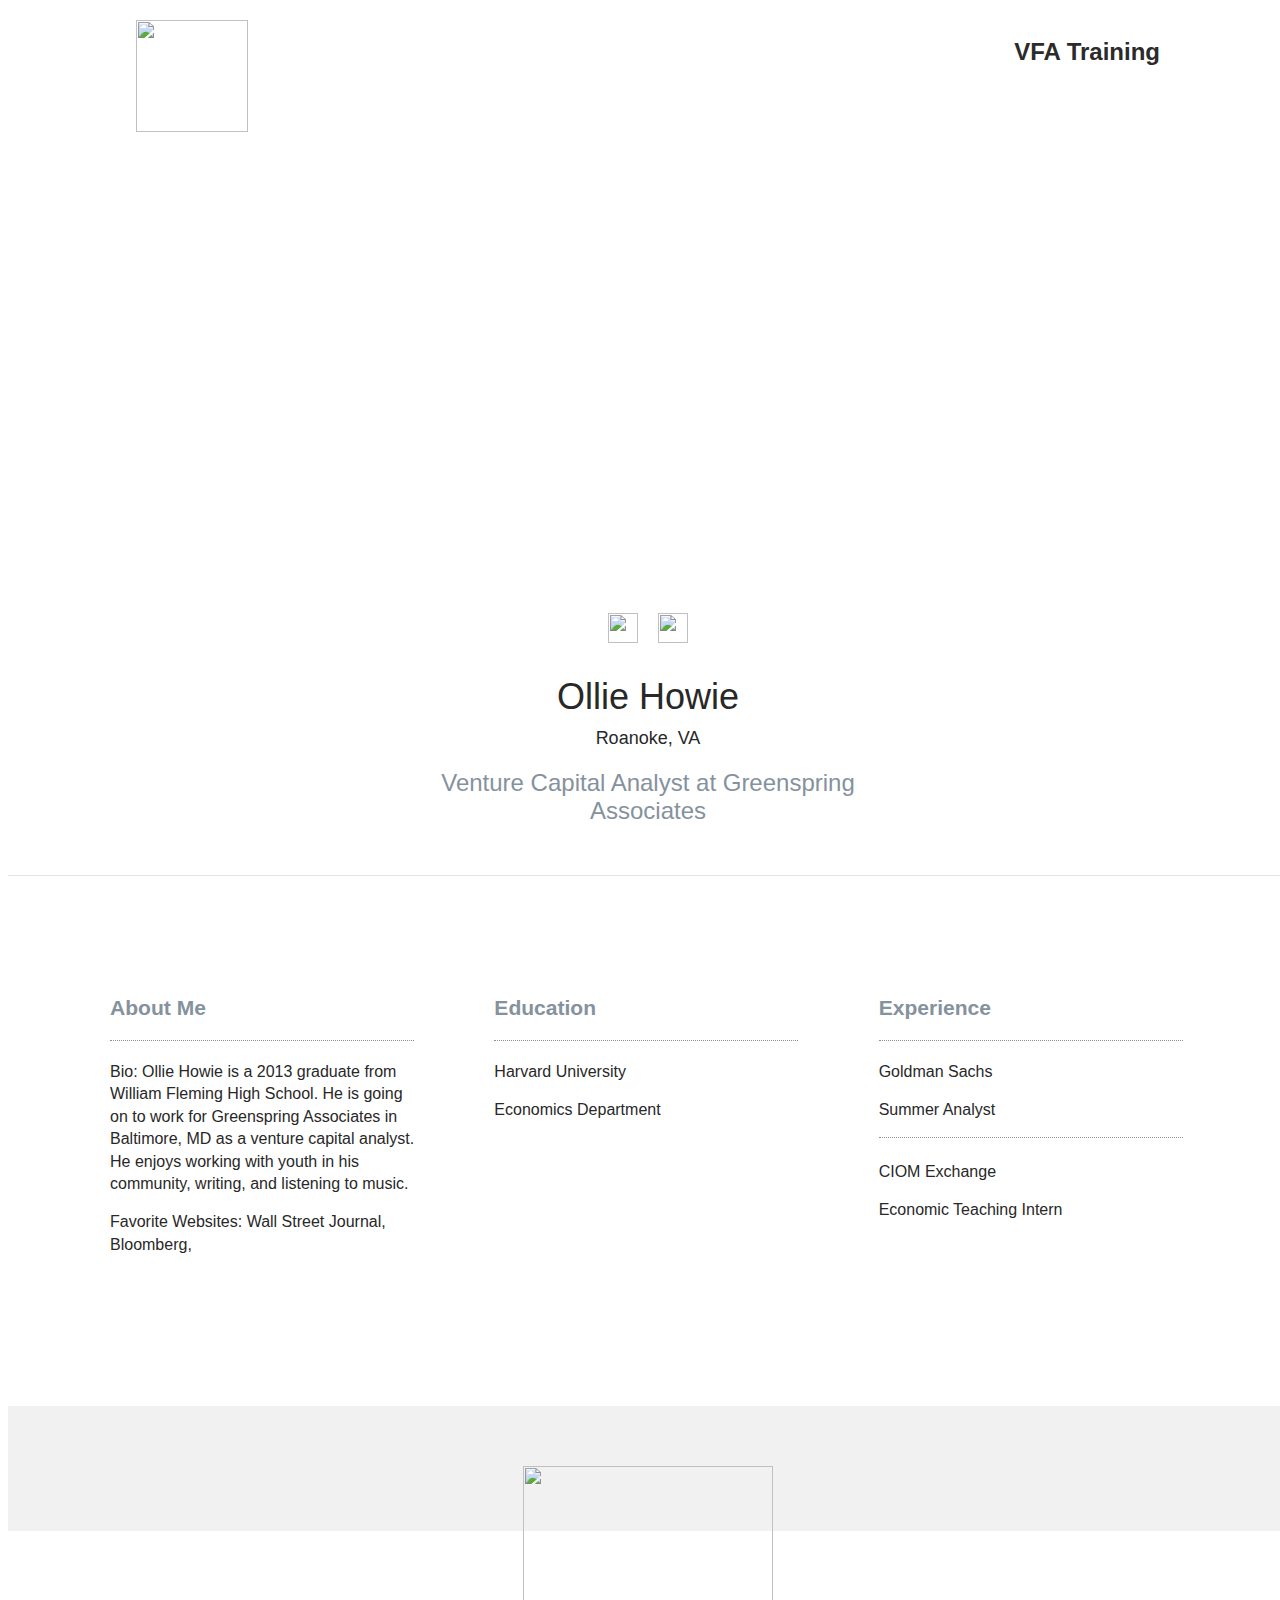
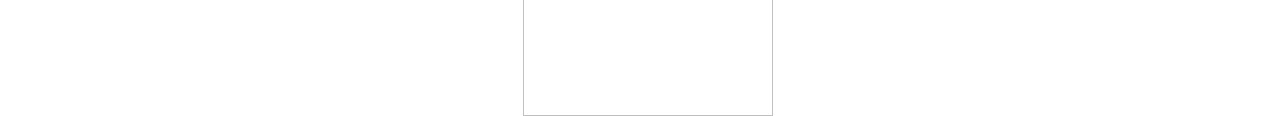
==== students/ollie.html @ 1f1b5ce0 "automatically backed up by learn" ====
<html>
  <head>
    <meta charset="utf-8"/>
    <meta name="viewport" content="width=device-width, intial-scale=1"/>
    <title>Flatiron School VFA Training</title>
    <link rel="stylesheet" href="../css/normalize.css"/>
    <link rel="stylesheet" href="../css/fonts.css"/>
    <link rel="stylesheet" href="../css/styles.css"/>
  </head>
  <body>
    <div class="main-wrapper profile">
      <header class="header">
        <a href="../index.html">
          <img class="flatiron-school-logo" src="https://s3.amazonaws.com/ironboard-learn/mailer/flatiron-school-logo.png"/>
        </a>
        <h4 class="header-text">VFA Training</h4>
      </header>
      <div class="profile-banner" id="ollie-howie-cover"></div>
      <div class="vitals-container">
        <div class="profile-photo" id="ollie-howie-card"></div>
        <div class="social-icon-container">
          <a href="https://www.linkedin.com/in/ollie-howie-1249aaa2/"><img class="social-icon" src="https://s3.amazonaws.com/learn-verified/linkedin-icon.png"/></a>
          <a href="http://www.github.com/ollieHHH"><img class="social-icon" src="https://s3.amazonaws.com/learn-verified/github-icon.png"/></a>
        </div>
        <div class="vitals-text-container">
          <h1 class="profile-name">Ollie Howie</h1>
          <h2 class="profile-location">Roanoke, VA</h2>
          <div class="profile-quote">Venture Capital Analyst at Greenspring Associates</div>
        </div>
      </div>
      <div class="details-container">
        <div class="bio-block details-block">
          <div class="bio-content content-holder">
            <div class="title-holder">
              <h3>About Me</h3>
            </div>
            <div class="description-holder">
              <p>Bio: Ollie Howie is a 2013 graduate from William Fleming High School. He is going on to work for Greenspring Associates in Baltimore, MD as a venture capital analyst. He enjoys working with youth in his community, writing, and listening to music.</p>
              <p>Favorite Websites: Wall Street Journal, Bloomberg,  </p>
            </div>
          </div>
        </div>
        <div class="education-block details-block">
          <div class="education-content content-holder">
            <div class="title-holder">
              <h3>Education</h3>
            </div>
            <div class="description-holder">
              <h4>Harvard University</h4>
              <h5>Economics Department</h5>
            </div>
          </div>
        </div>
        <div class="experience-block details-block">
          <div class="experience-content content-holder">
            <div class="title-holder">
              <h3>Experience</h3>
            </div>
            <div class="description-holder">
              <h4>Goldman Sachs</h4>
              <h5>Summer Analyst</h5>
            </div>
            <div class="description-holder">
              <h4>CIOM Exchange</h4>
              <h5>Economic Teaching Intern</h5>
            </div>
          </div>
        </div>
      </div>
      <footer class="footer">
        <img class="made-with-love" src="https://s3.amazonaws.com/learn-verified/made-with-love.png"/>
      </footer>
    </div>
  </body>
</html>
---- css/styles.css ----
/*
 * GLOBAL STYLES
 */

*, *:before, *:after {
  box-sizing: border-box;
}

html {
  font-size: 15px;
  color: #282828;
}

body {
  font-family: "GothamPro", Helvetica, Arial, sans-serif;
}

html,
body {
  width: 100vw;
  min-height: 100vh;
}

h1, h2, h3, h4, h5, h6 {
  margin: 0;
}

a {
  color: #fff;
  text-decoration: none;
}

a:visited {
  text-decoration: none;
  color: #fff;
}

.main-wrapper {
  width: 100%;
  height: 100%;
}

.header {
  position: relative;
  height: 85px;
  box-shadow: 0 5px 5px #f1f1f1;
  margin-bottom: 100px;
}

.footer {
  position: relative;
  height: 85px;
  background-color: #f1f1f1;
  margin-top: 100px;
}

.made-with-love {
  position: absolute;
  width: 250;
  left: 0;
  right: 0;
  top: 40px;
  margin: 0 auto;
}

.flatiron-school-logo {
  position: absolute;
  width: 112px;
  left: 0;
  right: 0;
  margin: 0 auto;
  top: 12px;
}

.header-text {
  display: none; /* only visible at larger breakpoints */
  position: absolute;
  top: 30px;
  font-family: "GothamPro-Bold", Helvetica, Arial, sans-serif;
  font-size: 24px;
  color: #2B2B2B;
}

/*
 * INDEX.HTML STYLES
 */

.roster-text-container {
  margin: 0 auto 100px;
  text-align: center;
  width: 100%;
  max-width: 1000px;
}

.roster-text-container h1 {
  font-family: "GothamPro-Bold", Helvetica, Arial, sans-serif;
  font-size: 24px;
  color: #63bedc;
  margin-bottom: 5px;
}

.roster-text-container h2 {
  width: 75%;
  margin: 0 auto;
  font-family: "GothamPro-Light", Helvetica, Arial, sans-serif;
  font-size: 24px;
  font-weight: normal;
  line-height: 1.2em;
}

.roster-cards-container {
  max-width: 1000px;
  width: 100%;
  margin: 0 auto;
}

.student-card {
  position: relative;
  background-image: url("https://learn-verified.s3.amazonaws.com/profile-photo-placeholder.png");
  background-position: center;
  background-size: cover;
  background-repeat: no-repeat;
  max-width: 305px;
  min-height: 400px;
  margin: 20px auto;
  border-radius: 5px;
}

.student-card:before {
  content: "";
  position: absolute;
  top: 0;
  bottom: 0;
  right: 0;
  left: 0;
  background-image: linear-gradient(to top, #000, rgba(0, 0, 0, .0) 50%);
  border-radius: 5px;
}

.student-card a {
  position: relative;
  display: block;
  height: 400px;
}

.view-profile-div {
  position: absolute;
  bottom: 0;
  width: 100%;
  height: 80px;
  background-color: #63bedc;
  border-radius: 0 0 5px 5px;
  display: none;
  text-align: center;
}

.view-profile-text {
  font-family: "GothamPro-Bold", Helvetica, Arial, sans-serif;
  font-size: 16px;
  font-weight: normal;
  text-transform: uppercase;
  color: #fff;
  text-align: center;
  margin-top: 30px;
}

.card-text-container {
  text-align: center;
  position: absolute;
  bottom: 30px;
  left: 0;
  right: 0;
  margin: 0 auto;
}

.student-name {
  font-family: "GothamPro", Helvetica, Arial, sans-serif;
  font-size: 20px;
  font-weight: normal;
  margin-bottom: 2px;
  color: #fff;
}

.student-location {
  font-family: "GothamPro-Light", Helvetica, Arial, sans-serif;
  font-size: 14px;
  margin: 0;
  color: #888;
}

/*
 * PROFILE.HTML STYLES
 */

.profile .header {
  margin: 0;
  box-shadow: none;
}

.profile-banner {
  height: 410px;
 background-image: url("https://learn-verified.s3.amazonaws.com/banner-photo-placeholder.png");
  background-position: center;
  background-size: cover;
  background-repeat: no-repeat;
}

.vitals-container {
  position: relative;
  min-height: 360px;
  padding-bottom: 50px;
  border-bottom: 1px solid #e4e4e4;
}

.social-icon-container {
  width: 200px;
  margin: 0 auto;
  padding-top: 110px;
  text-align: center;
}

.social-icon {
  width: 30px;
  height: 30px;
  margin: 0 8px;
}

.profile-photo {
 background-image: url("https://learn-verified.s3.amazonaws.com/profile-photo-placeholder.png");
  background-position: center;
  background-size: cover;
  background-repeat: no-repeat;
  position: absolute;
  height: 190px;
  width: 190px;
  top: -110px;
  left: 0;
  right: 0;
  margin: 0 auto;
  border-radius: 100px;
}

.vitals-text-container {
  width: 100%;
  text-align: center;
  margin-top: 30px;
}

.profile-name,
.profile-location {
  font-weight: normal;
}

.profile-name {
  font-size: 36px;
  margin-bottom: 10px;
}

.profile-location {
  font-size: 18px;
  margin-bottom: 20px;
}

.profile-quote {
  font-family: "GothamPro-Light", Helvetica, Arial, sans-serif;
  font-size: 24px;
  color: #85929d;
  width: 75%;
  margin: 0 auto;
}

.details-container {
  width: 100%;
  max-width: 1200px;
  min-height: 350px;
  margin: 80px auto 0;
}

.details-block {
  width: 80%;
  margin: 0 auto;
}

.title-holder {
  font-family: "GothamPro-Bold", Helvetica, Arial, sans-serif;
  font-size: 18px;
  font-weight: normal;
  color: #85929d;
  border-bottom: 1px dotted #85929d;
  padding-bottom: 20px;
  margin-bottom: 20px;
  margin-top: 40px;
}

.description-holder {
  font-family: "GothamPro-Light", Helvetica, Arial, sans-serif;
  font-size: 16px;
  font-weight: normal;
  line-height: 1.4em;
}

.description-holder h4 {
  font-family: "GothamPro-Medium", Helvetica, Arial, sans-serif;
  font-size: 16px;
  font-weight: normal;
  padding-bottom: 8px;
  margin: 8px 0;
}

.description-holder h5 {
  font-size: 16px;
  font-weight: normal;
}

.education-content div:nth-child(3),
.experience-content div:nth-child(3) {
  padding-top: 15px;
  margin-top: 15px;
  border-top: 1px dotted #85929d;
}

/*
 * STUDENT IMAGE STYLES
 */

#joe-burgess-card {
 background-image: url("https://learn-verified.s3.amazonaws.com/joe-burgess.jpeg");
}

#joe-burgess-cover {
 background-image: url("https://learn-verified.s3.amazonaws.com/joe-burgess-cover.png");
}

#mathieu-balez-cover {
 background-image: url("https://learn-verified.s3.amazonaws.com/mathieu-balez-cover.jpeg");
}

#mathieu-balez-card {
 background-image: url("https://learn-verified.s3.amazonaws.com/mathieu-balez.jpeg");
}

#diane-vu-cover {
 background-image: url("https://learn-verified.s3.amazonaws.com/diane-vu-cover.jpg");
}

#diane-vu-card {
 background-image: url("https://learn-verified.s3.amazonaws.com/diane-vu.jpg");
}

/* TODO: Add your partner's image styles

#firstname-lastname-cover {
  background-image: url("link to imgur cover photo");
}*/
#ollie-howie-cover {
 background-image: url("https://i.imgur.com/VOip7Xo.png");
}
#ollie-howie-card {
 background-image: url("https://i.imgur.com/R0IUsb1.jpg");
}

/*
#firstname-lastname-card {
  background-image: url("link to imgur card photo");
}
*/


/*
 * MEDIA QUERIES
 */

@media only screen and (min-width: 480px) {
  /* index.html */
  .flatiron-school-logo {
    left: 10%;
    margin: 0;
  }
  .header-text {
    right: 10%;
    display: block;
  }
  .roster-text-container h1 {
    font-size: 32px;
  }
  .roster-text-container h2 {
    font-size: 32px;
    width: 80%;
  }
  .student-card:hover .view-profile-div {
    display: block;
    z-index: 900;
  }
  .footer {
    height: 125px;
  }
  .made-with-love {
    top: 60px;
  }

  /* profile.html */
  .profile-quote {
    width: 80%;
  }
}

@media only screen and (min-width: 700px) {
  /* index.html */
  .roster-text-container h1 {
    font-size: 40px;
  }
  .roster-text-container h2 {
    font-size: 40px;
    width: 80%;
  }
  .roster-cards-container {
    width: 650px;
  }
  .student-card {
    display: inline-block;
    width: 305px;
  }
  .student-card:nth-of-type(odd) {
    margin-right: 35px;
  }

  /* profile.html */
  .profile-quote {
    width: 70%;
  }
}

@media only screen and (min-width: 1050px) {
  /* index.html */
  .roster .header {
    margin-bottom: 150px;
  }
  .roster-text-container h1 {
    font-size: 48px;
  }
  .roster-text-container h2 {
    font-size: 48px;
    width: 70%;
  }
  .roster-cards-container {
    width: 1000px;
  }
  .student-card:nth-of-type(3n) {
    margin-right: 0;
  }
  .student-card:not(:nth-of-type(3n)) {
    margin-right: 38px;
  }

  /* profile.html */
  .profile-header {
    margin-bottom: 0;
  }

  .profile-quote {
    width: 40%;
  }

  .details-container {
    width: 90%;
    position: relative;
  }

  .details-block {
    display: inline-block;
    width: 33%;
  }

  .bio-block, .education-block, .experience-block {
    position: relative;
    vertical-align: top;
  }

  .content-holder {
    width: 80%;
    margin: 0 auto;
  }
}


/*
 * CLEARFIX HACK
 */

.clearfix:before,
.clearfix:after {
    content: " ";
    display: table;
}

.clearfix:after {
    clear: both;
}
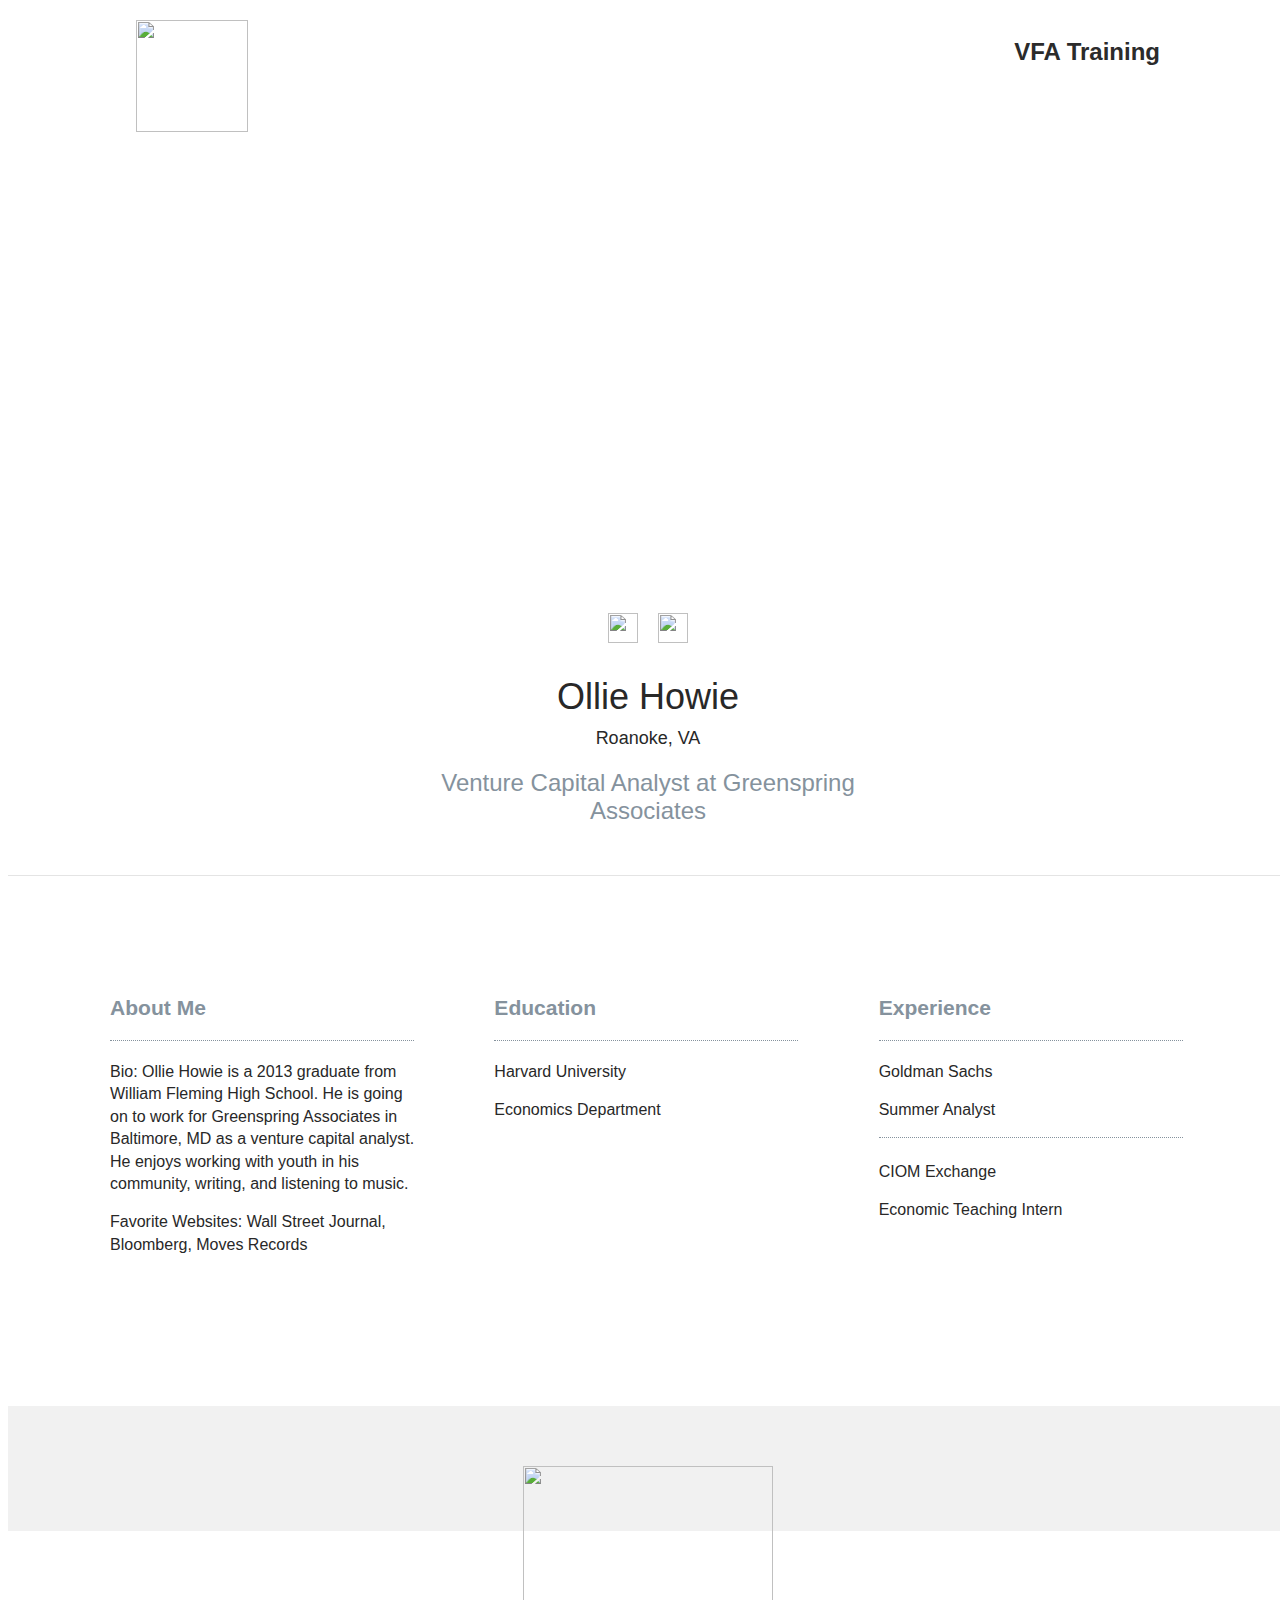
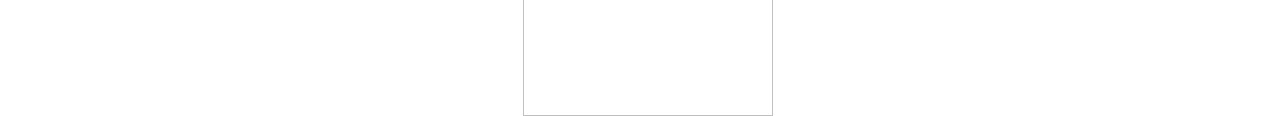
==== commit b83e2a1a: "automatically backed up by learn" ====
--- a/students/ollie.html
+++ b/students/ollie.html
@@ -36,7 +36,7 @@
             </div>
             <div class="description-holder">
               <p>Bio: Ollie Howie is a 2013 graduate from William Fleming High School. He is going on to work for Greenspring Associates in Baltimore, MD as a venture capital analyst. He enjoys working with youth in his community, writing, and listening to music.</p>
-              <p>Favorite Websites: Wall Street Journal, Bloomberg,  </p>
+              <p>Favorite Websites: Wall Street Journal, Bloomberg, Moves Records</p>
             </div>
           </div>
         </div>
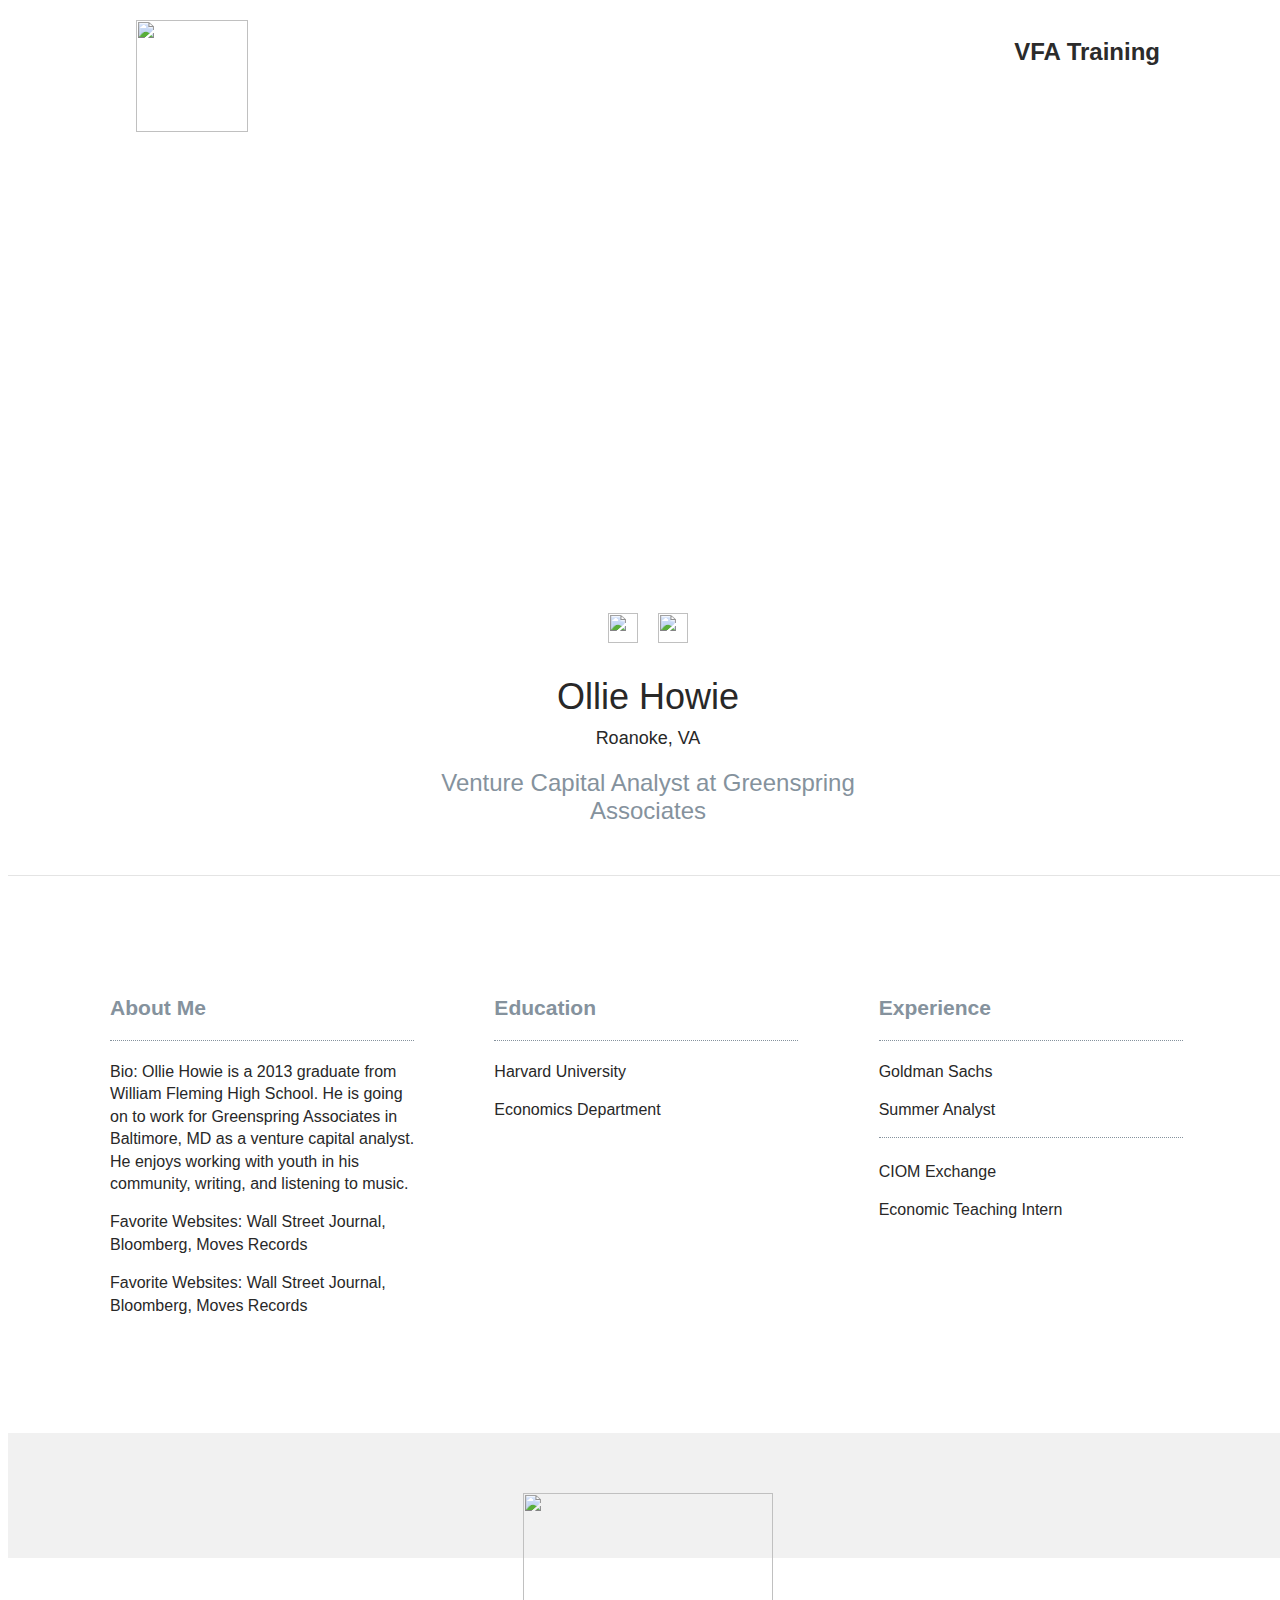
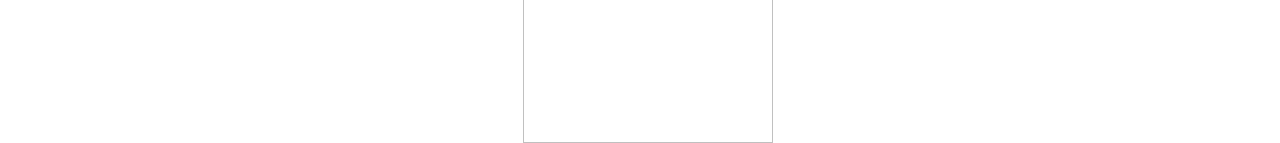
==== commit 44998bbd: "automatically backed up by learn" ====
--- a/students/ollie.html
+++ b/students/ollie.html
@@ -37,6 +37,7 @@
             <div class="description-holder">
               <p>Bio: Ollie Howie is a 2013 graduate from William Fleming High School. He is going on to work for Greenspring Associates in Baltimore, MD as a venture capital analyst. He enjoys working with youth in his community, writing, and listening to music.</p>
               <p>Favorite Websites: Wall Street Journal, Bloomberg, Moves Records</p>
+              <p>Favorite Websites: Wall Street Journal, Bloomberg, Moves Records</p>
             </div>
           </div>
         </div>
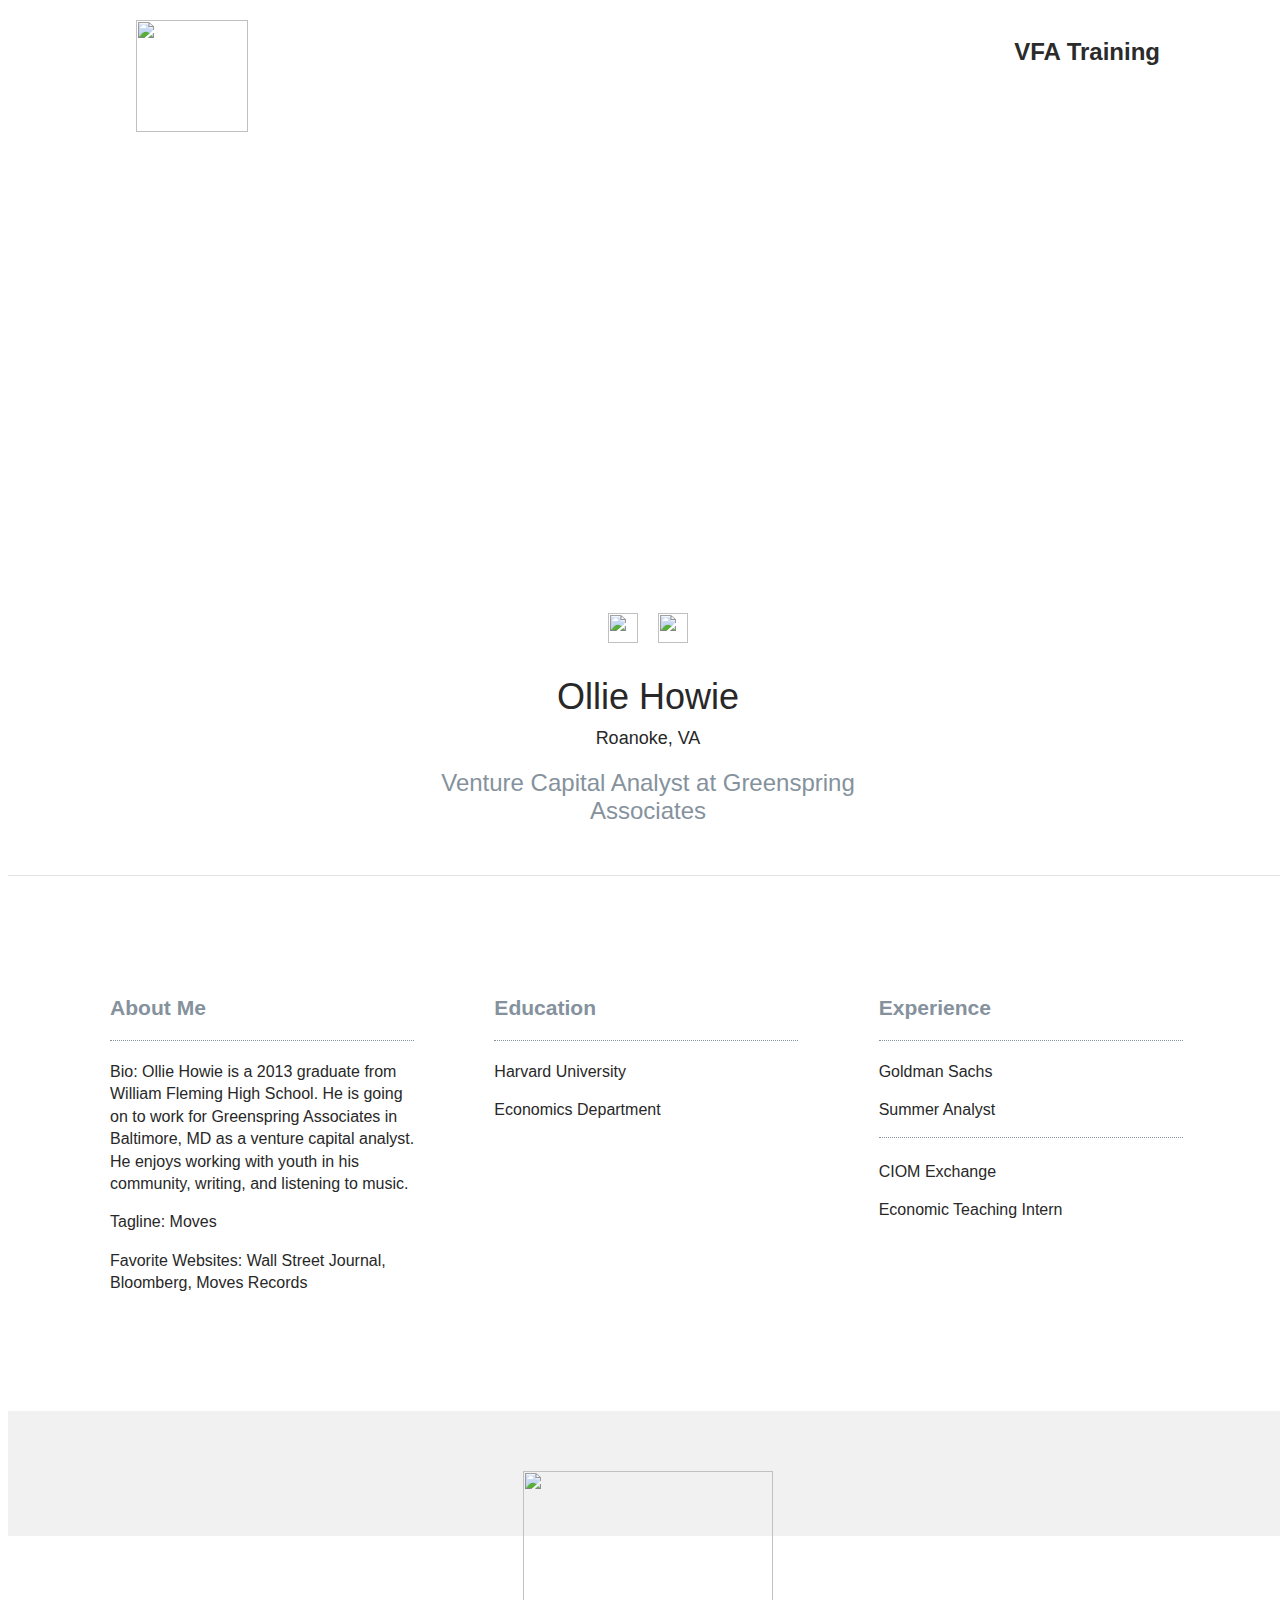
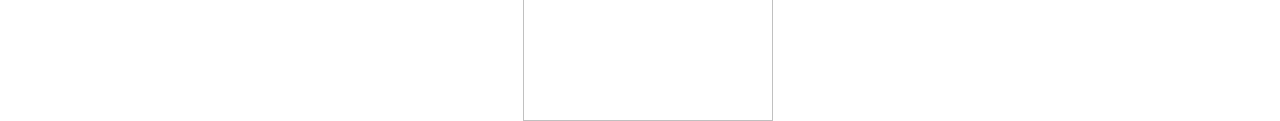
==== commit 17fa5d66: "automatically backed up by learn" ====
--- a/students/ollie.html
+++ b/students/ollie.html
@@ -36,7 +36,7 @@
             </div>
             <div class="description-holder">
               <p>Bio: Ollie Howie is a 2013 graduate from William Fleming High School. He is going on to work for Greenspring Associates in Baltimore, MD as a venture capital analyst. He enjoys working with youth in his community, writing, and listening to music.</p>
-              <p>Favorite Websites: Wall Street Journal, Bloomberg, Moves Records</p>
+              <p>Tagline: Moves</p>
               <p>Favorite Websites: Wall Street Journal, Bloomberg, Moves Records</p>
             </div>
           </div>
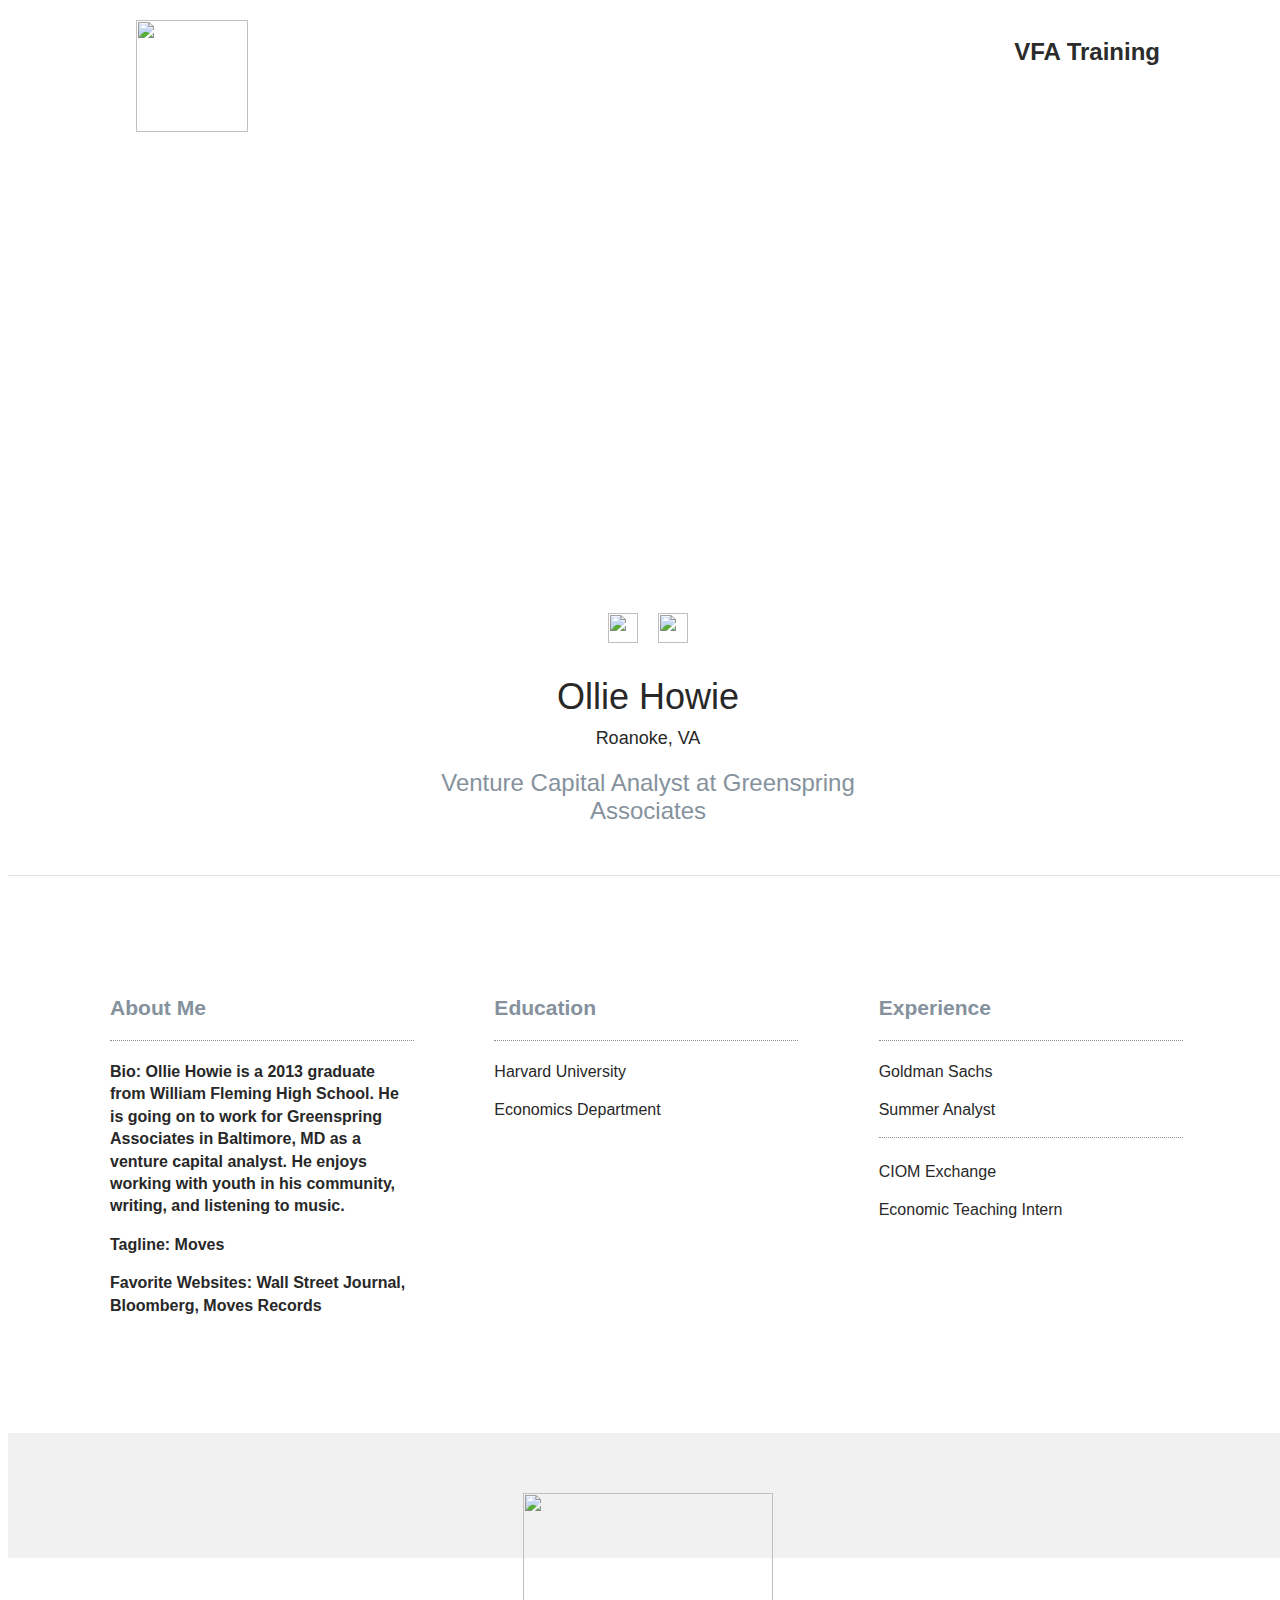
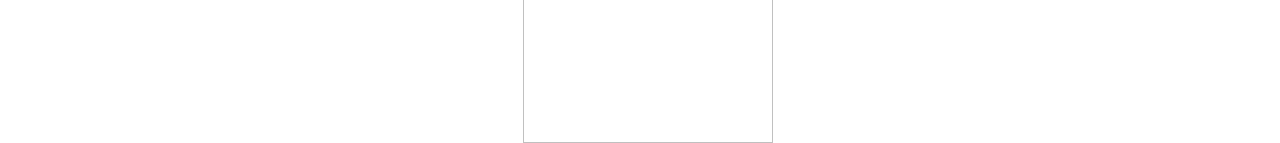
==== commit 8e815652: "automatically backed up by learn" ====
--- a/students/ollie.html
+++ b/students/ollie.html
@@ -35,9 +35,9 @@
               <h3>About Me</h3>
             </div>
             <div class="description-holder">
-              <p>Bio: Ollie Howie is a 2013 graduate from William Fleming High School. He is going on to work for Greenspring Associates in Baltimore, MD as a venture capital analyst. He enjoys working with youth in his community, writing, and listening to music.</p>
-              <p>Tagline: Moves</p>
-              <p>Favorite Websites: Wall Street Journal, Bloomberg, Moves Records</p>
+              <p><strong>Bio<strong>: Ollie Howie is a 2013 graduate from William Fleming High School. He is going on to work for Greenspring Associates in Baltimore, MD as a venture capital analyst. He enjoys working with youth in his community, writing, and listening to music.</p>
+              <p><strong>Tagline:</strong> Moves</p>
+              <p><strong>Favorite Websites:</strong> Wall Street Journal, Bloomberg, Moves Records</p>
             </div>
           </div>
         </div>
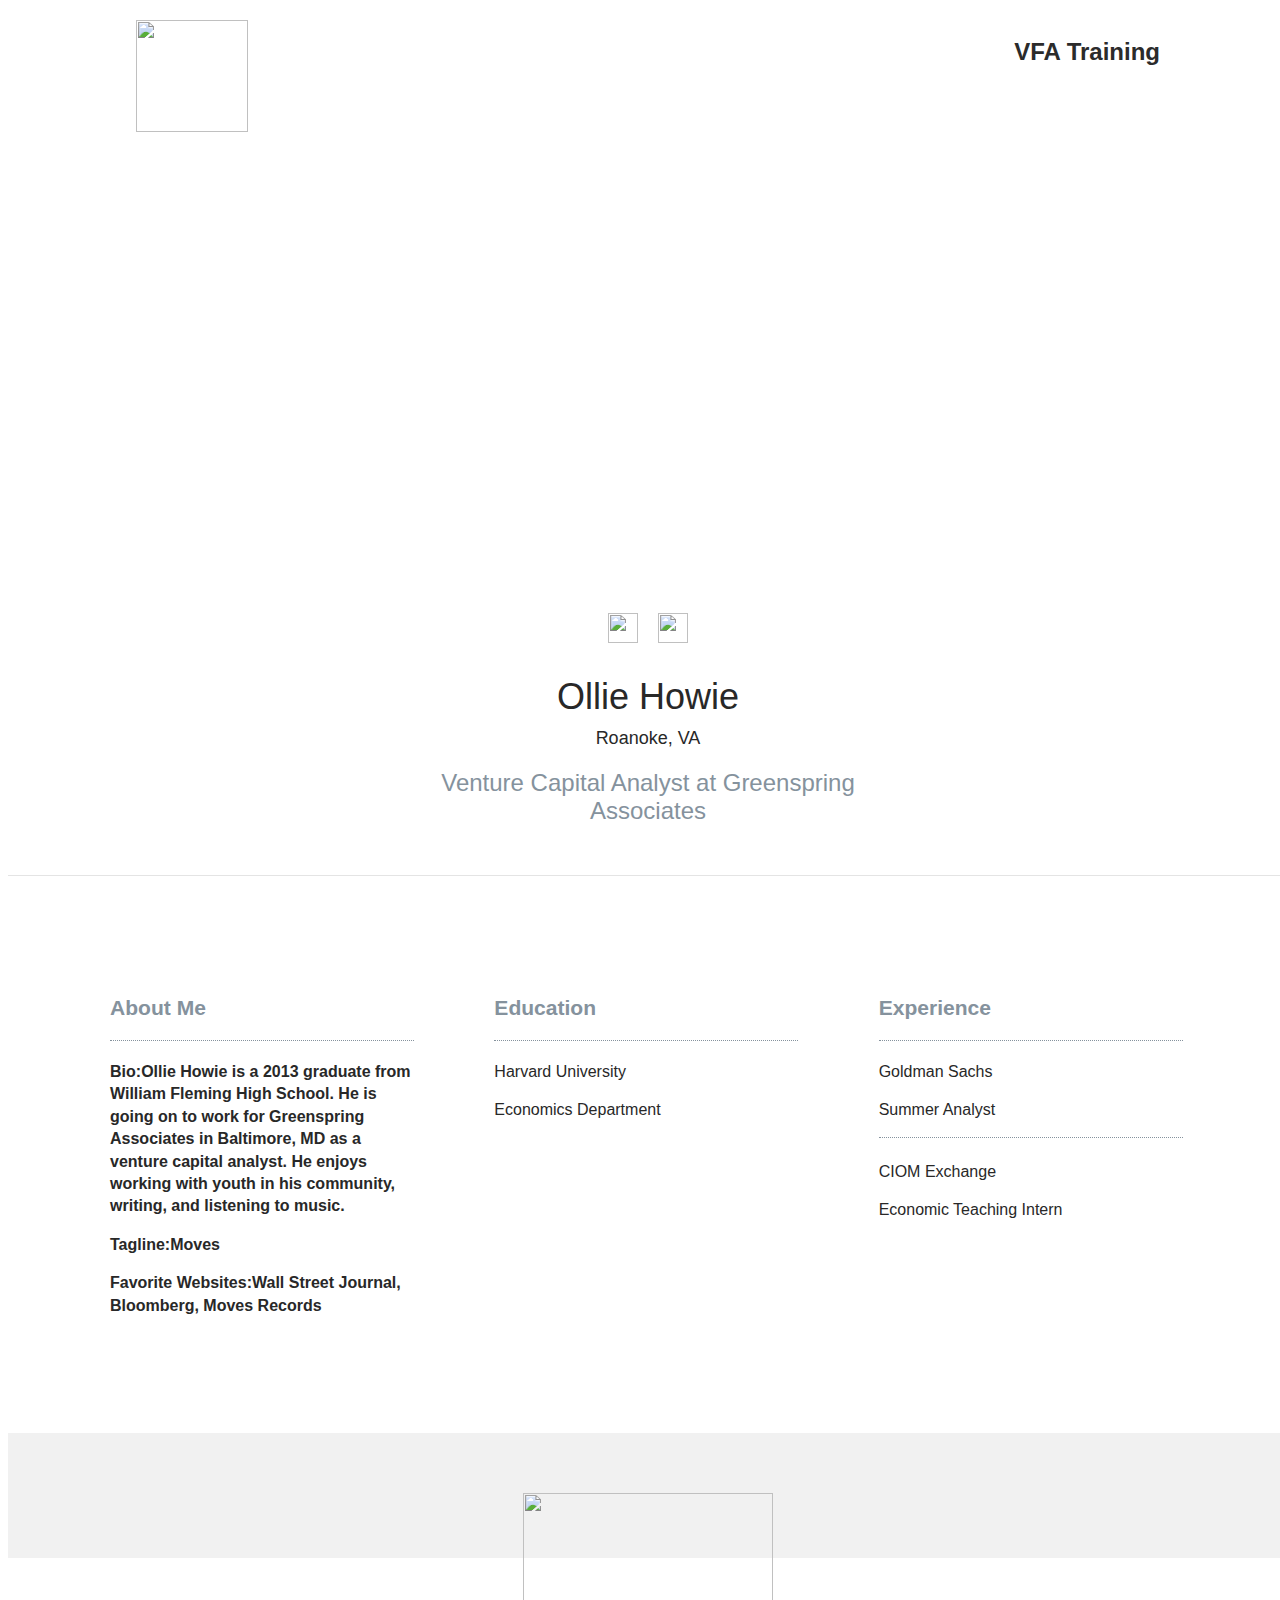
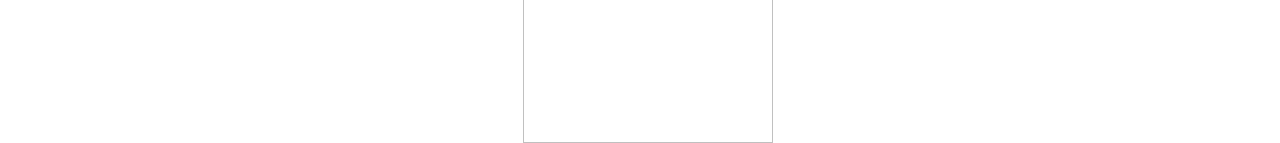
==== commit 6ca3bf74: "automatically backed up by learn" ====
--- a/students/ollie.html
+++ b/students/ollie.html
@@ -35,9 +35,9 @@
               <h3>About Me</h3>
             </div>
             <div class="description-holder">
-              <p><strong>Bio<strong>: Ollie Howie is a 2013 graduate from William Fleming High School. He is going on to work for Greenspring Associates in Baltimore, MD as a venture capital analyst. He enjoys working with youth in his community, writing, and listening to music.</p>
-              <p><strong>Tagline:</strong> Moves</p>
-              <p><strong>Favorite Websites:</strong> Wall Street Journal, Bloomberg, Moves Records</p>
+              <p><strong>Bio:<strong>Ollie Howie is a 2013 graduate from William Fleming High School. He is going on to work for Greenspring Associates in Baltimore, MD as a venture capital analyst. He enjoys working with youth in his community, writing, and listening to music.</p>
+              <p><strong>Tagline:</strong>Moves</p>
+              <p><strong>Favorite Websites:</strong>Wall Street Journal, Bloomberg, Moves Records</p>
             </div>
           </div>
         </div>
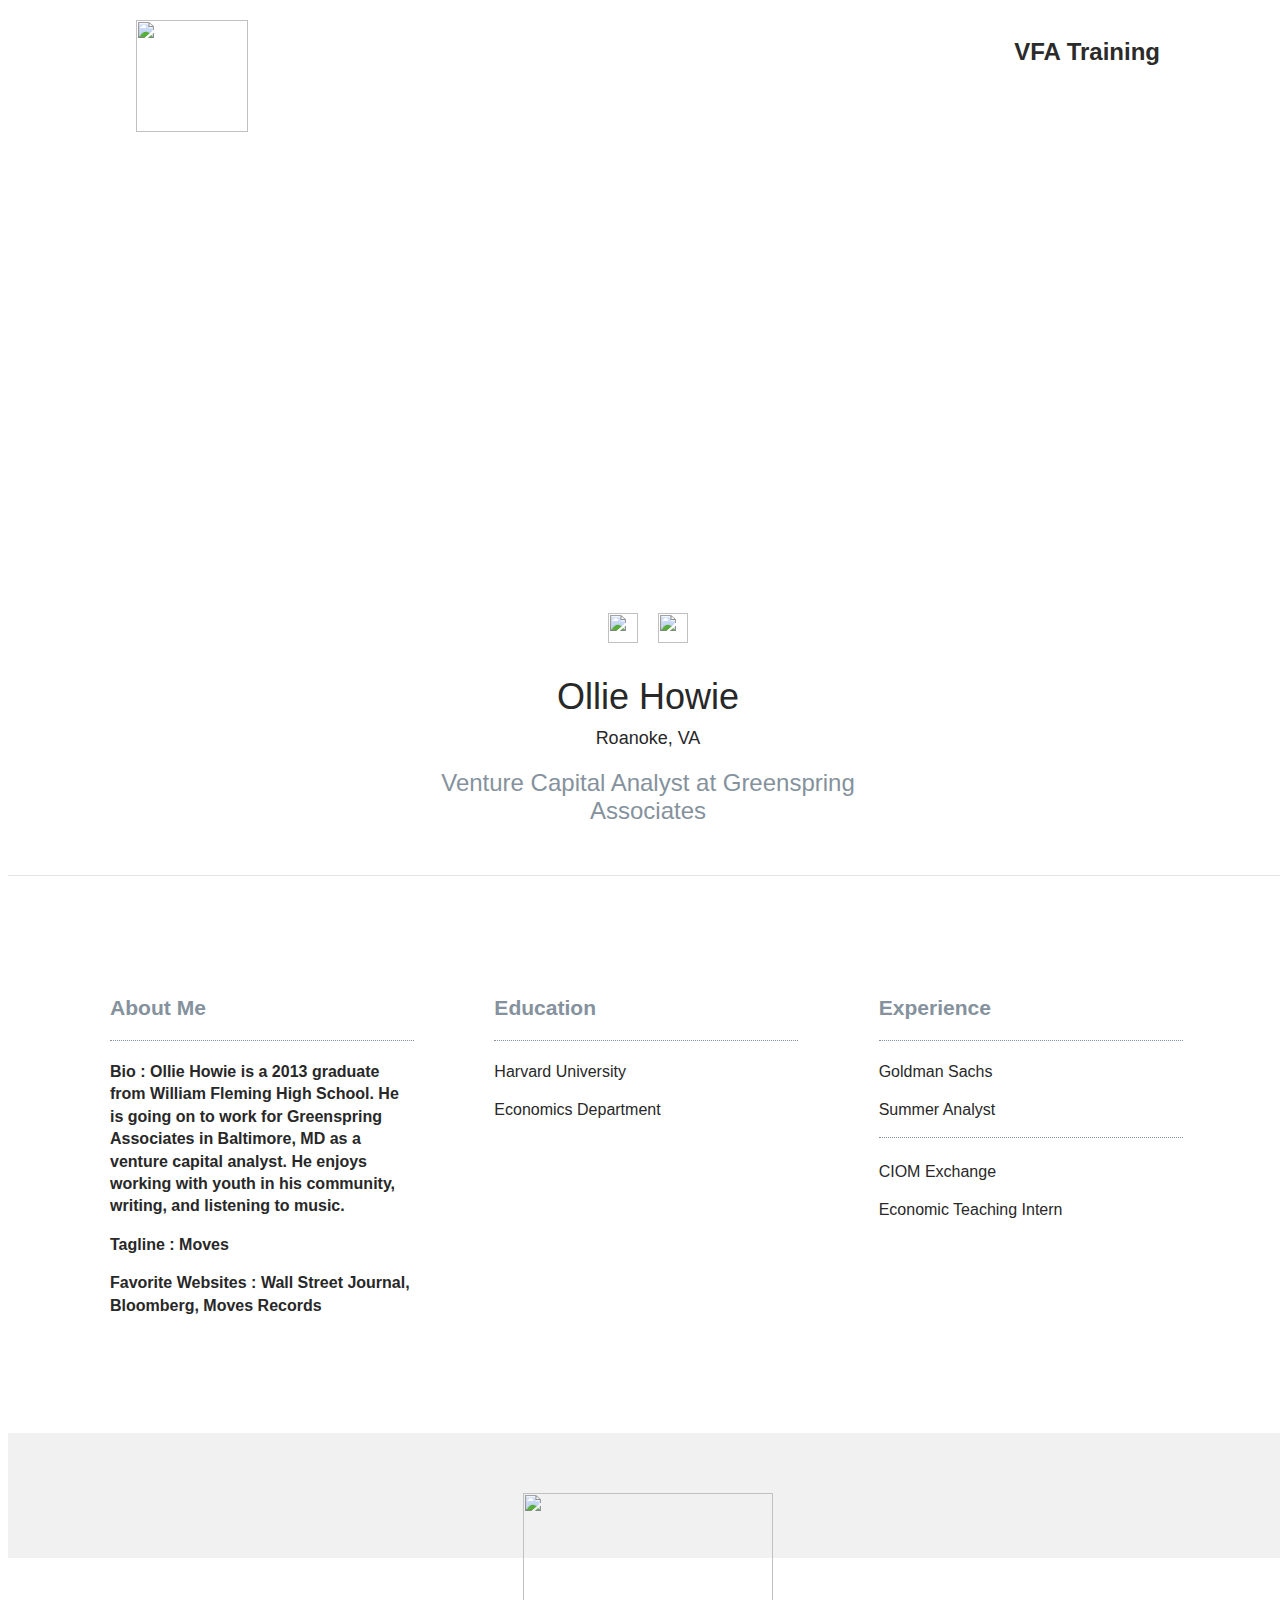
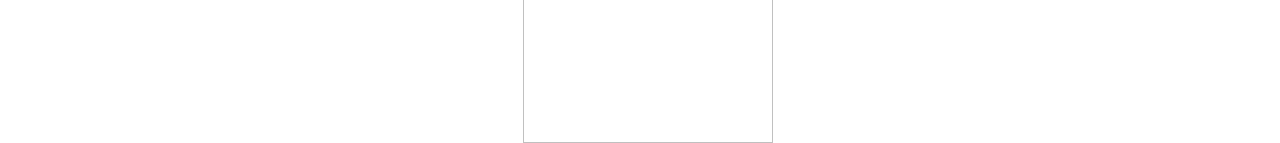
==== commit b2ac09c9: "automatically backed up by learn" ====
--- a/students/ollie.html
+++ b/students/ollie.html
@@ -35,9 +35,9 @@
               <h3>About Me</h3>
             </div>
             <div class="description-holder">
-              <p><strong>Bio:<strong>Ollie Howie is a 2013 graduate from William Fleming High School. He is going on to work for Greenspring Associates in Baltimore, MD as a venture capital analyst. He enjoys working with youth in his community, writing, and listening to music.</p>
-              <p><strong>Tagline:</strong>Moves</p>
-              <p><strong>Favorite Websites:</strong>Wall Street Journal, Bloomberg, Moves Records</p>
+              <p><strong>Bio : <strong>Ollie Howie is a 2013 graduate from William Fleming High School. He is going on to work for Greenspring Associates in Baltimore, MD as a venture capital analyst. He enjoys working with youth in his community, writing, and listening to music.</p>
+              <p><strong>Tagline : </strong>Moves</p>
+              <p><strong>Favorite Websites : </strong>Wall Street Journal, Bloomberg, Moves Records</p>
             </div>
           </div>
         </div>
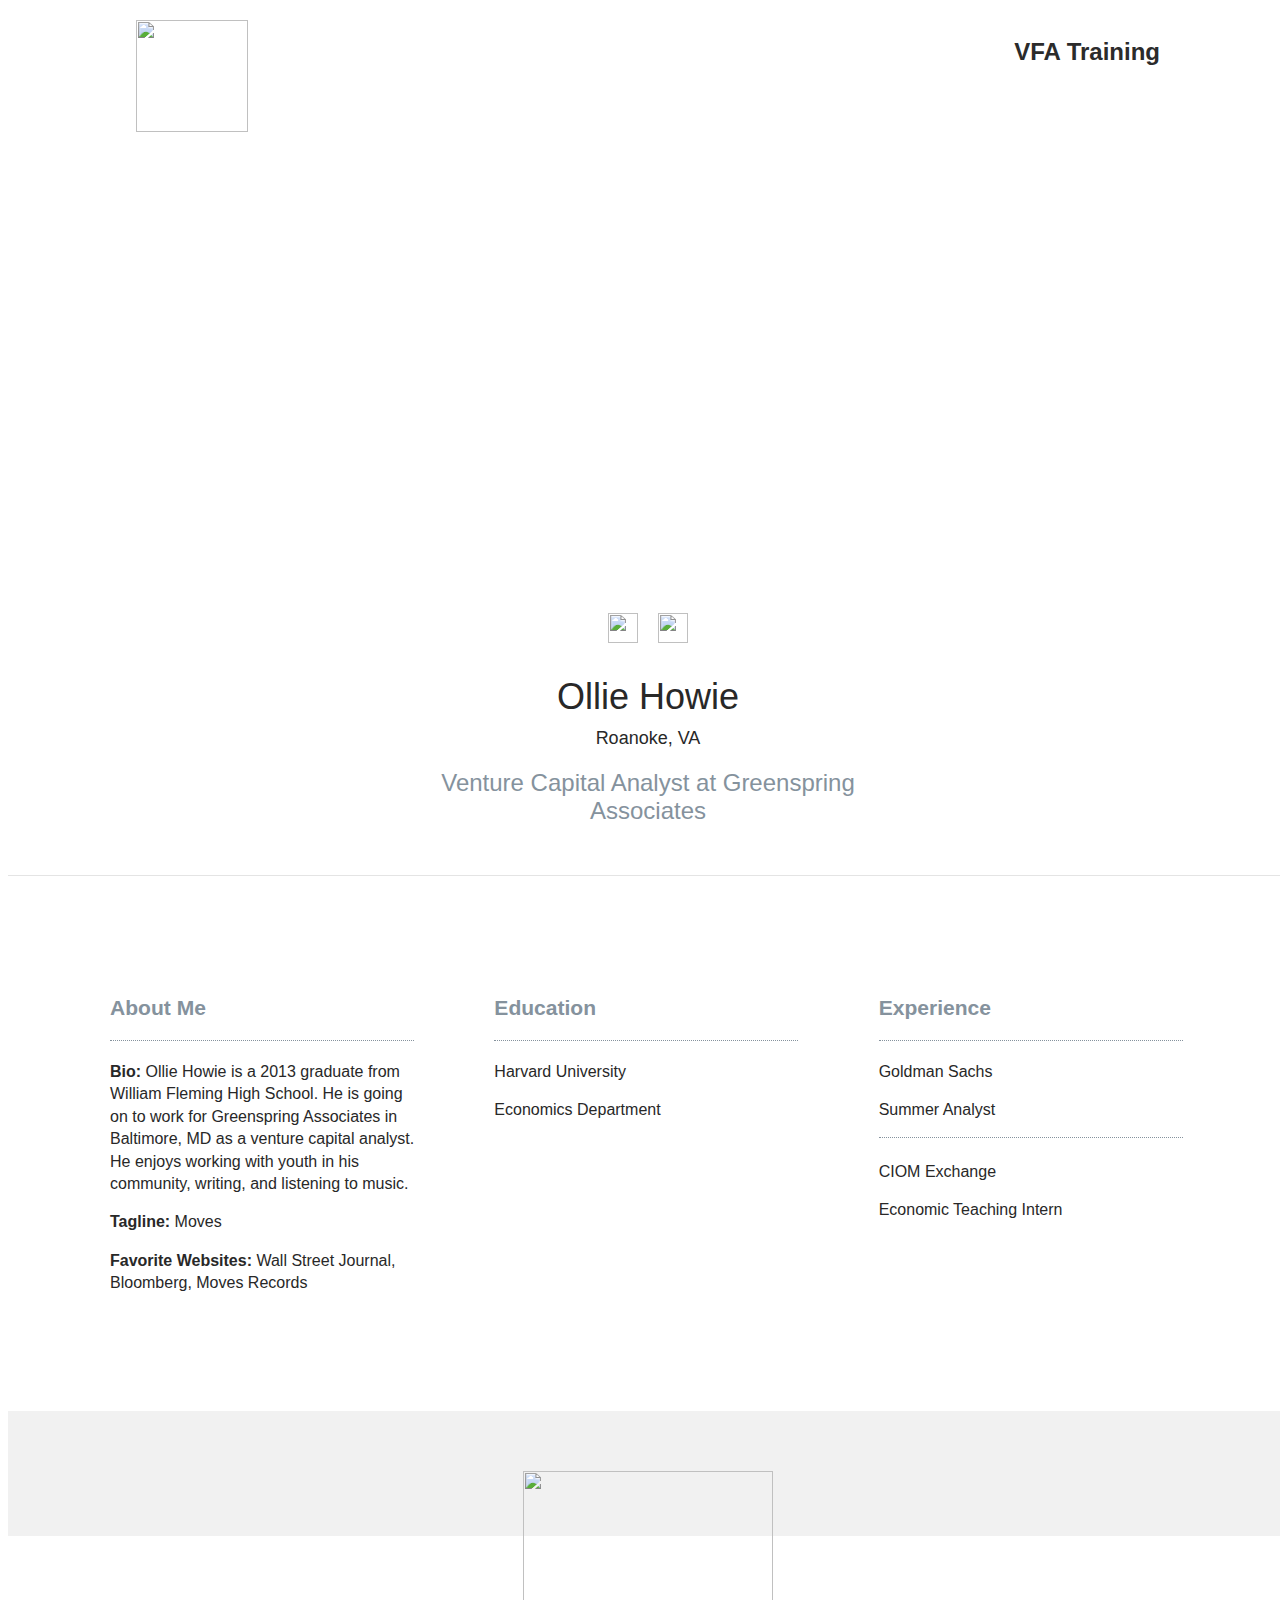
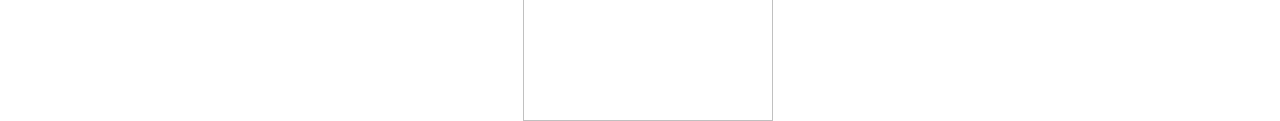
==== commit ed8c222a: "automatically backed up by learn" ====
--- a/students/ollie.html
+++ b/students/ollie.html
@@ -35,9 +35,9 @@
               <h3>About Me</h3>
             </div>
             <div class="description-holder">
-              <p><strong>Bio : <strong>Ollie Howie is a 2013 graduate from William Fleming High School. He is going on to work for Greenspring Associates in Baltimore, MD as a venture capital analyst. He enjoys working with youth in his community, writing, and listening to music.</p>
-              <p><strong>Tagline : </strong>Moves</p>
-              <p><strong>Favorite Websites : </strong>Wall Street Journal, Bloomberg, Moves Records</p>
+              <p><strong>Bio: </strong>Ollie Howie is a 2013 graduate from William Fleming High School. He is going on to work for Greenspring Associates in Baltimore, MD as a venture capital analyst. He enjoys working with youth in his community, writing, and listening to music.</p>
+              <p><strong>Tagline: </strong> Moves</p>
+              <p><strong>Favorite Websites: </strong> Wall Street Journal, Bloomberg, Moves Records</p>
             </div>
           </div>
         </div>
